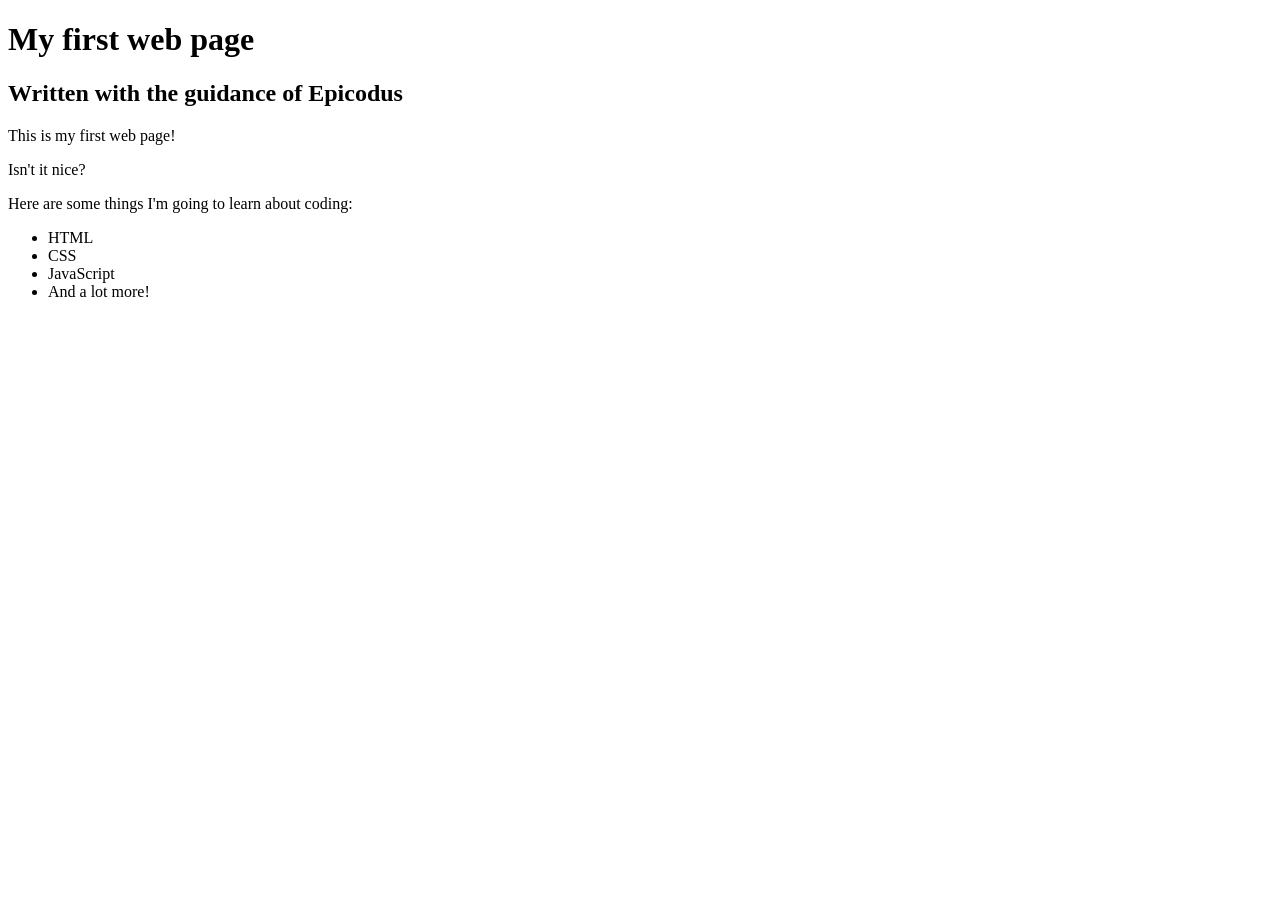
==== my-second-first-webpage.html @ cb4a5156 "add my second first webpage to github" ====
<!DOCTYPE html>
<html>
  <head>
    <title>Web page #1!</title>
  </head>
  <body>
    <h1>My first web page</h1>
    <h2>Written with the guidance of Epicodus</h2>

    <p>This is my first web page!</p>
    <p>Isn't it nice?</p>

    <p>Here are some things I'm going to learn about coding:</p>
    <ul>
      <li>HTML</li>
      <li>CSS</li>
      <li>JavaScript</li>
      <li>And a lot more!</li>
    </ul>
  </body>
</html>
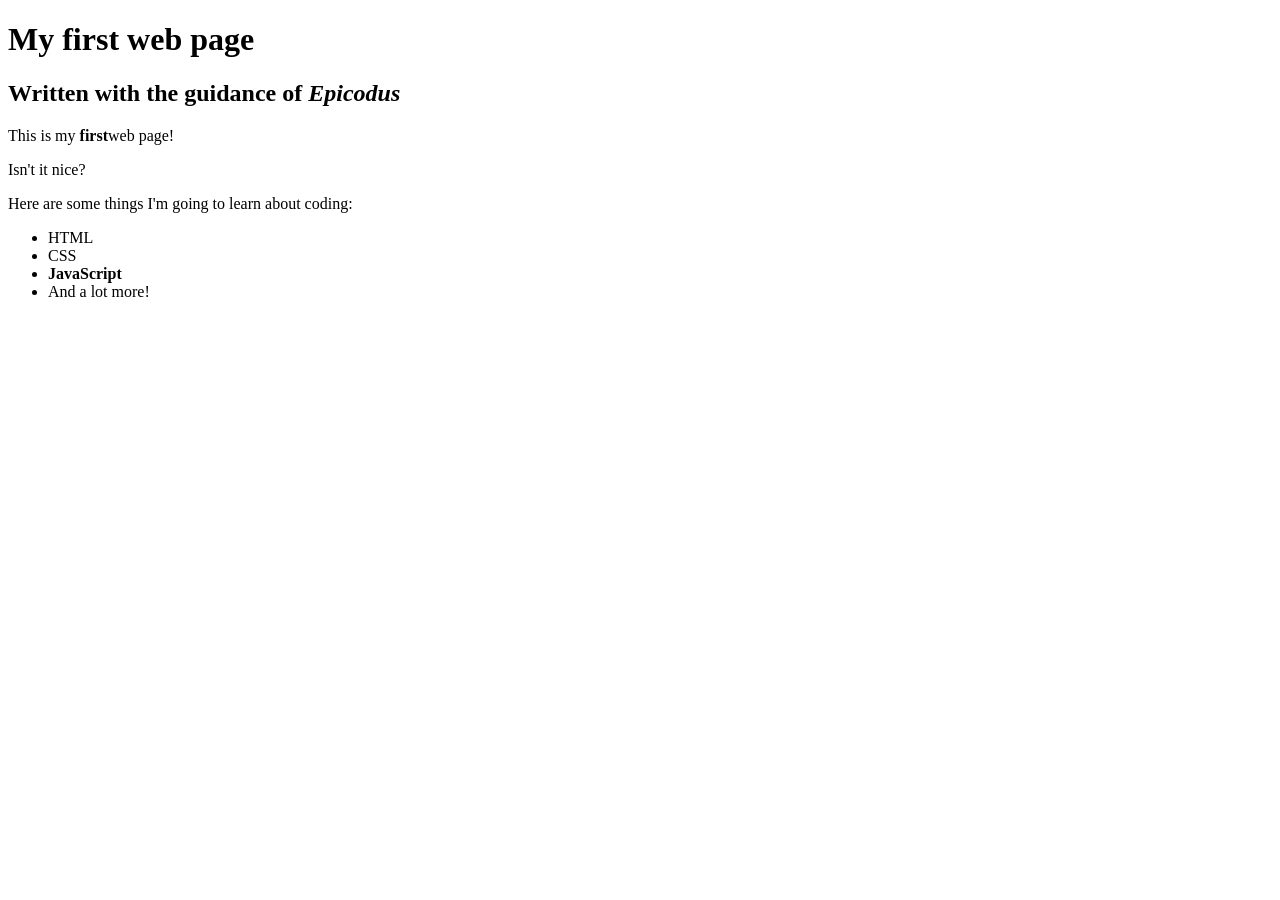
==== commit 1c0f107a: "add em and strong inline style elements" ====
--- a/my-second-first-webpage.html
+++ b/my-second-first-webpage.html
@@ -5,16 +5,16 @@
   </head>
   <body>
     <h1>My first web page</h1>
-    <h2>Written with the guidance of Epicodus</h2>
+    <h2>Written with the guidance of <em>Epicodus</em></h2>
 
-    <p>This is my first web page!</p>
+    <p>This is my <strong>first</strong>web page!</p>
     <p>Isn't it nice?</p>
 
     <p>Here are some things I'm going to learn about coding:</p>
     <ul>
       <li>HTML</li>
       <li>CSS</li>
-      <li>JavaScript</li>
+      <li><strong>JavaScript</strong></li>
       <li>And a lot more!</li>
     </ul>
   </body>
